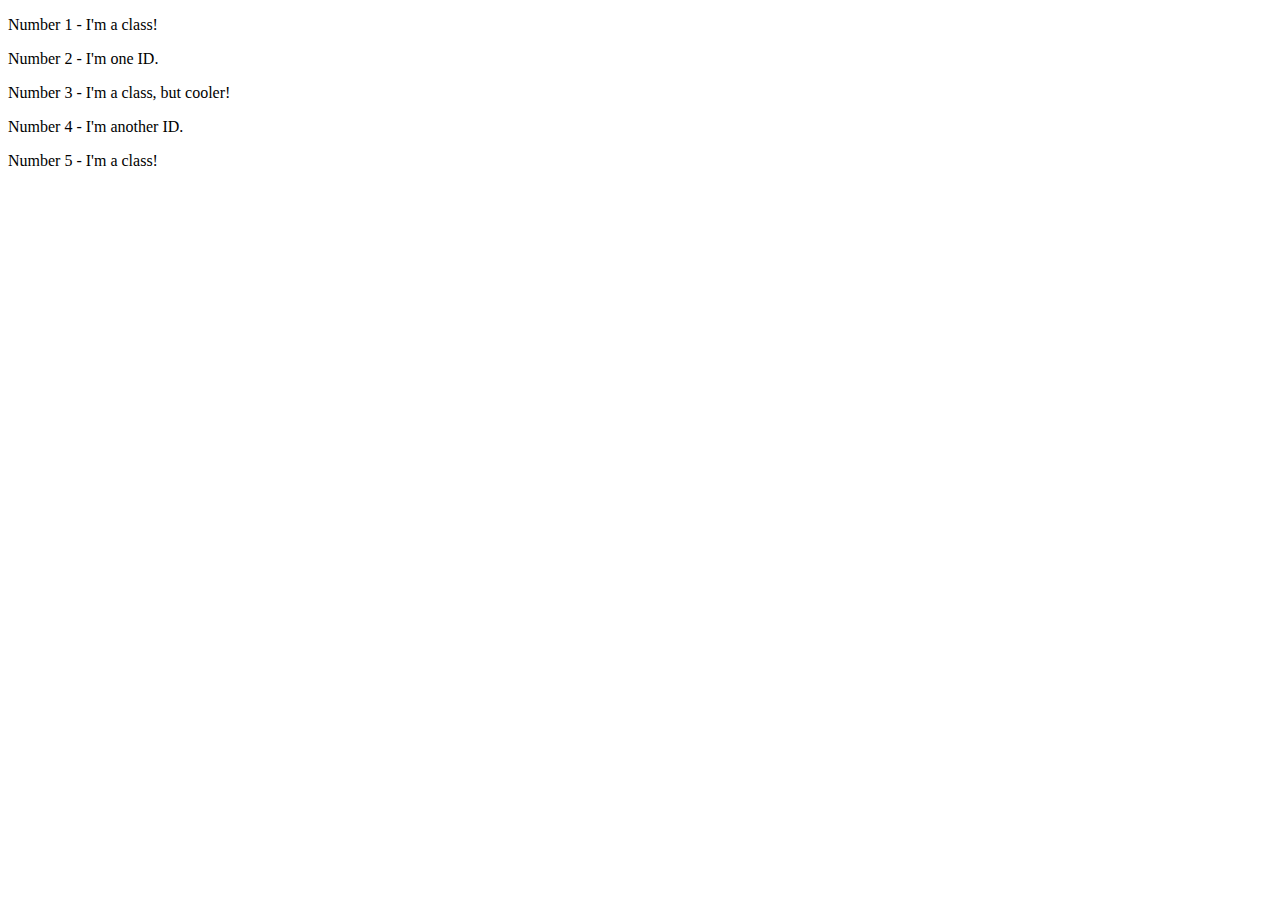
==== foundations/02-class-id-selectors/index.html @ 3e87d3f4 "Add id and class values to various elements" ====
<!DOCTYPE html>
<html lang="en">
  <head>
    <meta charset="UTF-8">
    <meta http-equiv="X-UA-Compatible" content="IE=edge">
    <meta name="viewport" content="width=device-width, initial-scale=1.0">
    <title>Class and ID Selectors</title>
    <link rel="stylesheet" href="style.css">
  </head>
  <body>
    <p class="odd">Number 1 - I'm a class!</p>
    <div id="n2">Number 2 - I'm one ID.</div>
    <p class="odd">Number 3 - I'm a class, but cooler!</p>
    <div id="n4">Number 4 - I'm another ID.</div>
    <p class="odd">Number 5 - I'm a class!</p>
  </body>
</html>
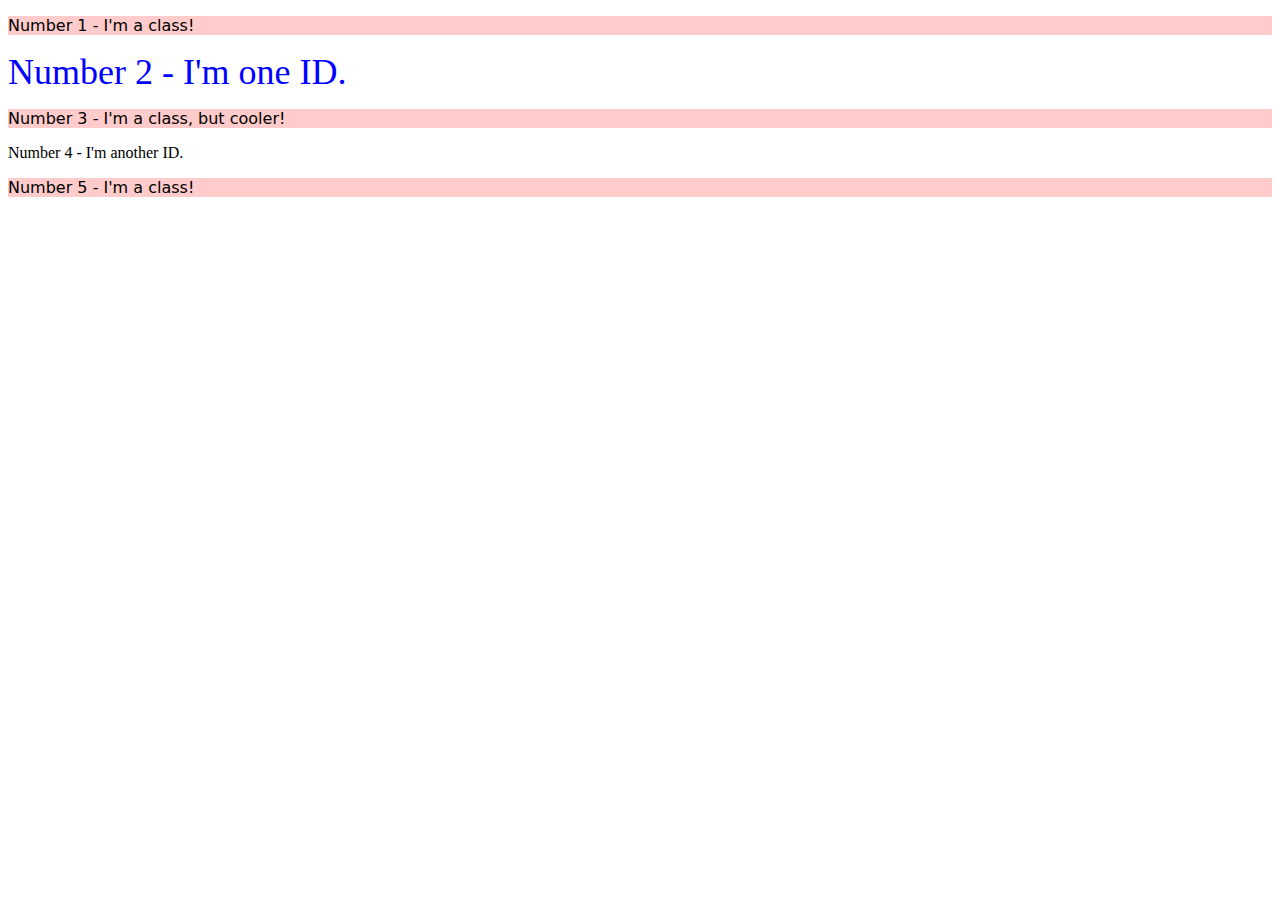
==== commit 89dc7e1d: "Add id to line 13" ====
--- a/foundations/02-class-id-selectors/index.html
+++ b/foundations/02-class-id-selectors/index.html
@@ -10,7 +10,7 @@
   <body>
     <p class="odd">Number 1 - I'm a class!</p>
     <div id="n2">Number 2 - I'm one ID.</div>
-    <p class="odd">Number 3 - I'm a class, but cooler!</p>
+    <p class="odd" id="n3">Number 3 - I'm a class, but cooler!</p>
     <div id="n4">Number 4 - I'm another ID.</div>
     <p class="odd">Number 5 - I'm a class!</p>
   </body>
--- a/foundations/02-class-id-selectors/style.css
+++ b/foundations/02-class-id-selectors/style.css
@@ -0,0 +1,9 @@
+.odd {
+    background-color: #ffcccb;
+    font-family: Verdana, "DejaVu Sans", sans-serif;
+}
+
+#n2 {
+    color: rgb(0, 0, 255);
+    font-size: 36px;
+}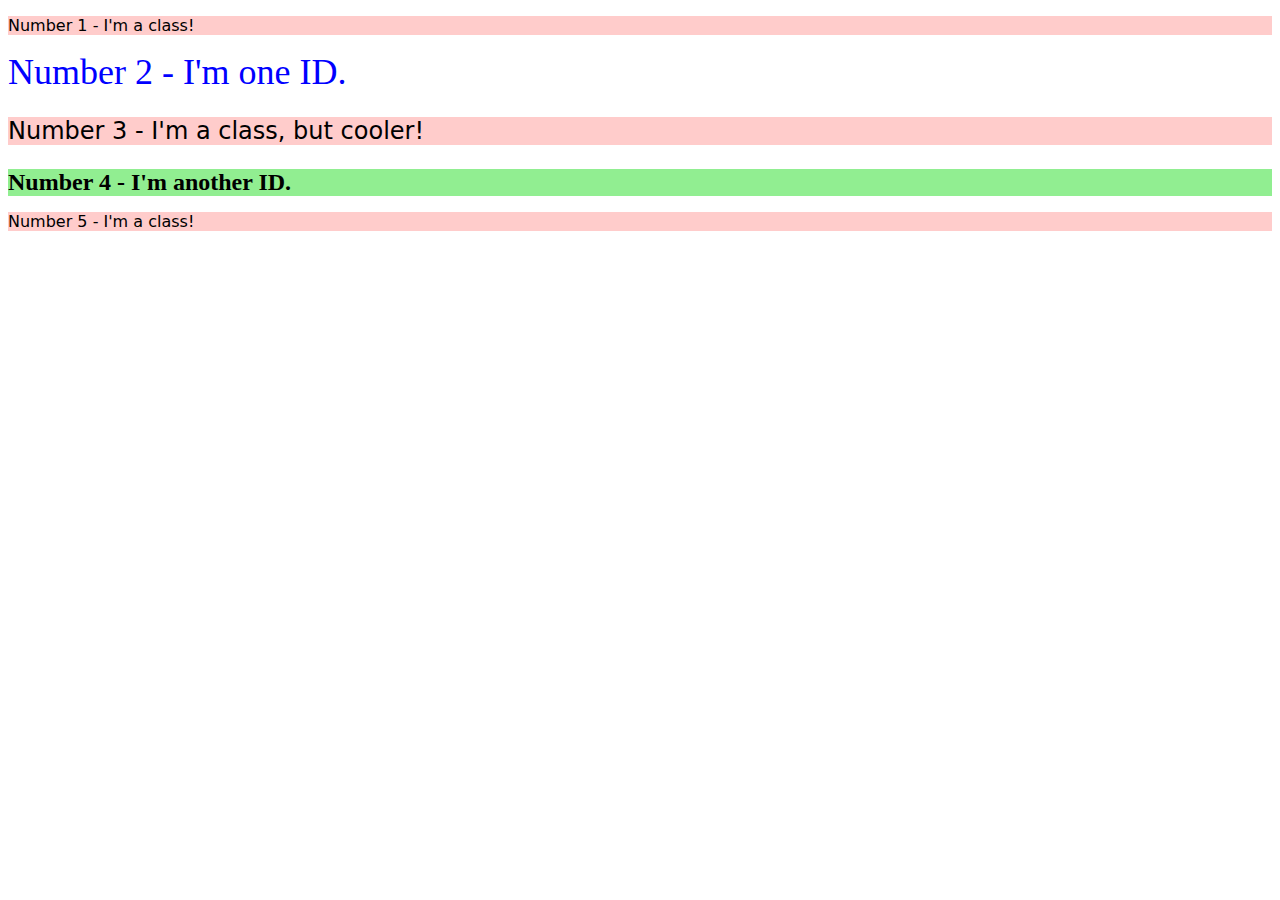
==== commit 2b9c66e3: "Fix undeeded repetition" ====
--- a/foundations/02-class-id-selectors/index.html
+++ b/foundations/02-class-id-selectors/index.html
@@ -10,8 +10,8 @@
   <body>
     <p class="odd">Number 1 - I'm a class!</p>
     <div id="n2">Number 2 - I'm one ID.</div>
-    <p class="odd" id="n3">Number 3 - I'm a class, but cooler!</p>
-    <div id="n4">Number 4 - I'm another ID.</div>
+    <p class="odd font24" id="n3">Number 3 - I'm a class, but cooler!</p>
+    <div id="n4" class="font24">Number 4 - I'm another ID.</div>
     <p class="odd">Number 5 - I'm a class!</p>
   </body>
 </html>--- a/foundations/02-class-id-selectors/style.css
+++ b/foundations/02-class-id-selectors/style.css
@@ -6,4 +6,13 @@
 #n2 {
     color: rgb(0, 0, 255);
     font-size: 36px;
+}
+
+.font24 {
+    font-size: 24px;
+}
+
+#n4 {
+    background-color: hsl(120, 73%, 75%);
+    font-weight: bold;
 }